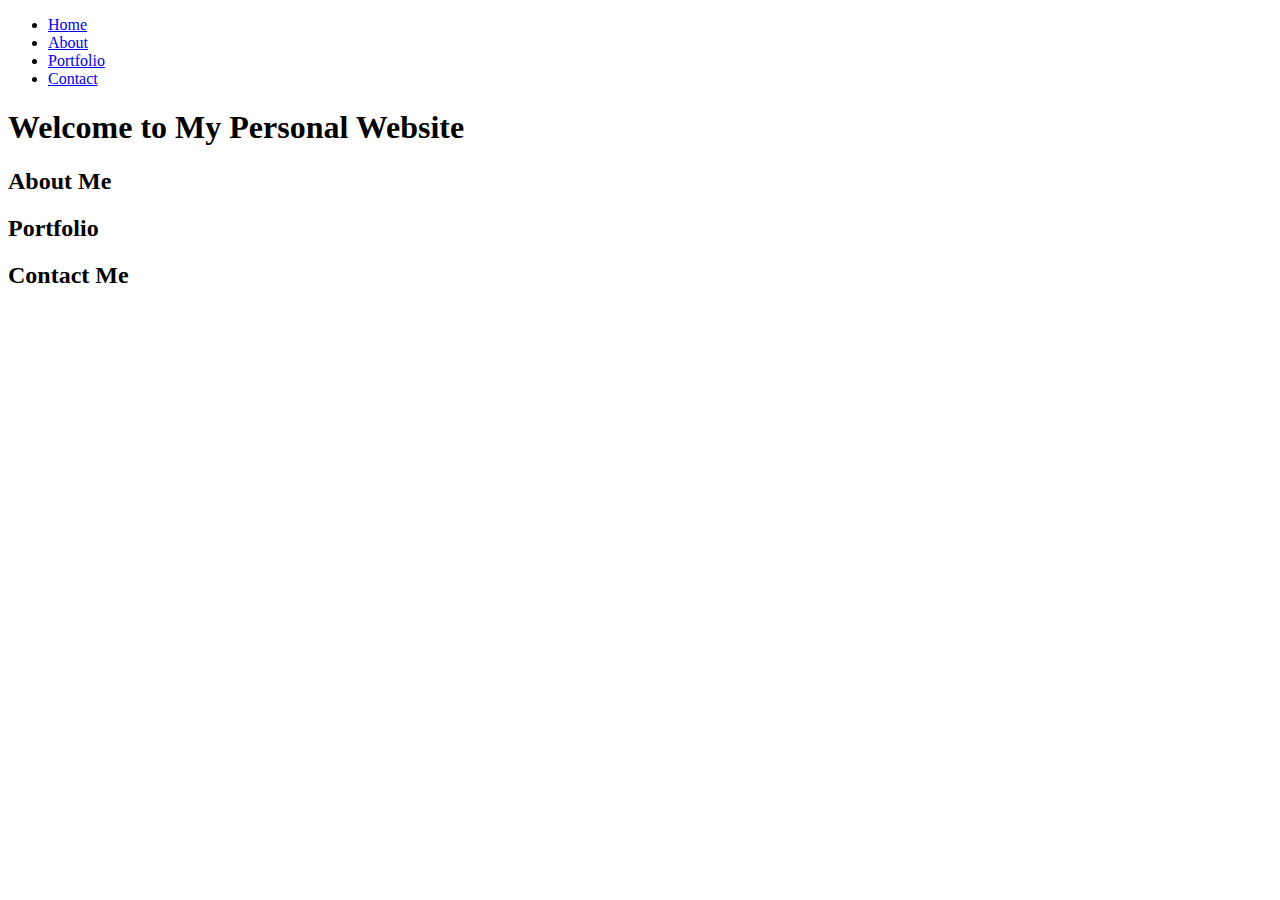
==== index.html @ de3670af "building" ====
<!DOCTYPE html>
<html lang="en">
<head>
    <meta charset="UTF-8">
    <meta name="viewport" content="width=device-width, initial-scale=1.0">
    <title>My Personal Website</title>
    <link rel="stylesheet" href="style.css"> <!-- Link your custom CSS file -->
</head>
<body>
    <header>
        <nav>
            <ul>
                <li><a href="#home">Home</a></li>
                <li><a href="#about">About</a></li>
                <li><a href="#portfolio">Portfolio</a></li>
                <li><a href="#contact">Contact</a></li>
            </ul>
        </nav>
    </header>

    <main>
        <section id="home">
            <h1>Welcome to My Personal Website</h1>
            <!-- Your content for the home section -->
        </section>

        <section id="about">
            <h2>About Me</h2>
            <!-- Your content for the about section -->
        </section>

        <section id="portfolio">
            <h2>Portfolio</h2>
            <!-- Your content for the portfolio section -->
        </section>

        <section id="contact">
            <h2>Contact Me</h2>
            <!-- Your content for the contact section -->
        </section>
    </main>

    <footer>
        <!-- Your footer content -->
    </footer>

    <script src="script.js"></script> <!-- Link your custom JavaScript file -->
</body>
</html>
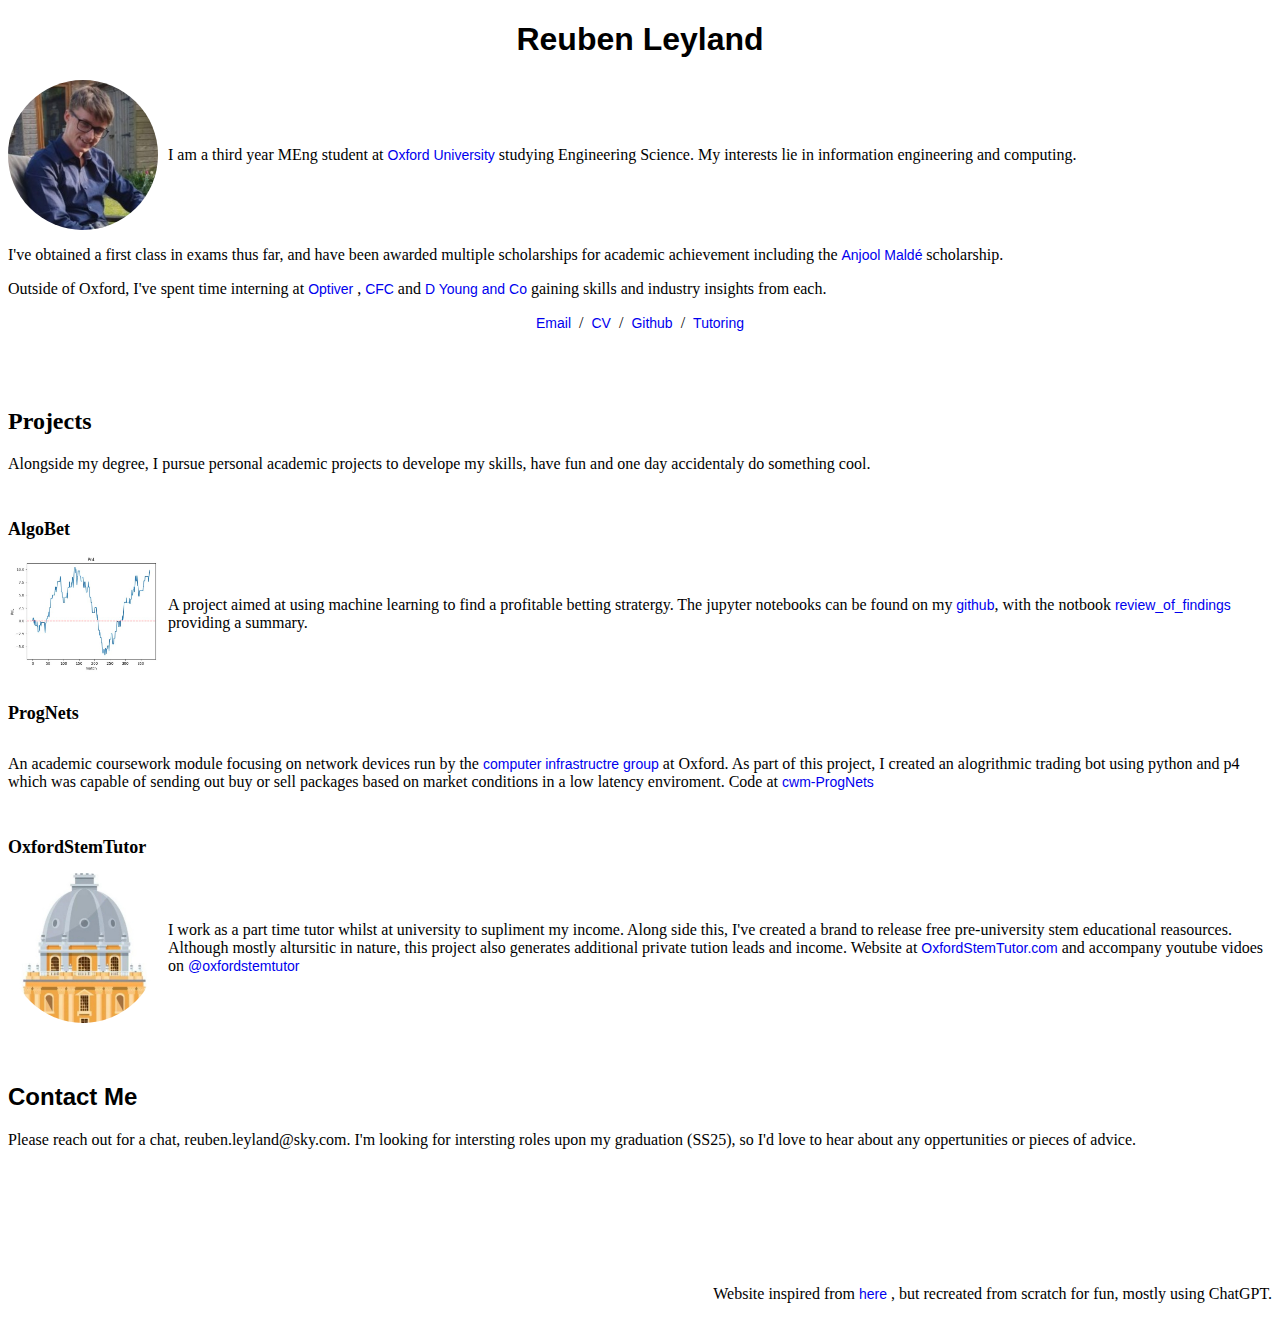
==== commit 0a26e69b: "Add files via upload" ====
--- a/index.html
+++ b/index.html
@@ -2,48 +2,114 @@
 <html lang="en">
 <head>
     <meta charset="UTF-8">
+    <meta name="author" content="Reuben Leyland">
     <meta name="viewport" content="width=device-width, initial-scale=1.0">
-    <title>My Personal Website</title>
-    <link rel="stylesheet" href="style.css"> <!-- Link your custom CSS file -->
+    <title>Reuben Leyland</title>
+    <link rel="stylesheet" href="reubenl_style.css">
 </head>
+
+
+<head>
+    <style>
+    /*put the title in the middle */
+        h1 {
+            text-align: center;
+            font-family: sans-serif;
+          }
+    </style>
+</head>
+
+
+
+<head>
+    <style>
+        /* Remove underline from all hyperlinks */
+        a {
+            text-decoration: none;
+            font-family: sans-serif;
+            font-size:14px;
+            font-variant: normal;
+        }
+
+        /* Additional styles for visited and hover states */
+        a:visited {
+            color: purple; /* Change color for visited links if desired */
+        }
+
+        a:hover {
+            text-decoration: underline; /* Add underline on hover if desired */
+        }
+    </style>
+</head>
+
 <body>
-    <header>
-        <nav>
-            <ul>
-                <li><a href="#home">Home</a></li>
-                <li><a href="#about">About</a></li>
-                <li><a href="#portfolio">Portfolio</a></li>
-                <li><a href="#contact">Contact</a></li>
-            </ul>
-        </nav>
-    </header>
 
     <main>
         <section id="home">
-            <h1>Welcome to My Personal Website</h1>
-            <!-- Your content for the home section -->
+            <h1>Reuben Leyland</h1>
+            <div class="image-style">
+                <img src="me.jpg" alt="Me">
+                <p style ="content">I am a third year MEng student at <a href=https://eng.ox.ac.uk/>Oxford University</a> studying Engineering Science. My interests lie in information engineering and computing.</p>
+            </div>
+              <p style ="content"> I've obtained a first class in exams thus far, and have been awarded multiple scholarships for academic achievement including the <a href="http://www.anjool.org/">Anjool Mald&#233; </a> scholarship.</p>
+              <p style ="content"> Outside of Oxford, I've spent time interning at <a href=https://optiver.com/>Optiver </a> , <a href=https://www.cfc.com/en-gb//>CFC </a> and <a href=https://www.dyoung.com/en>D Young and Co</a> gaining skills and industry insights from each. </p>
+
+
+              <p style="text-align:center">
+                  <a href="mailto:reuben.leyland@sky.com">Email</a> &nbsp;/&nbsp;
+                  <a href="data/ReubenLeyland.pdf">CV</a> &nbsp;/&nbsp;
+                  <a href="https://github.com/reubenleyland">Github</a> &nbsp;/&nbsp;
+                  <a href="https://oxfordstemtutor.com">Tutoring</a>
+
         </section>
+<div class="spacer"></div>
 
-        <section id="about">
-            <h2>About Me</h2>
-            <!-- Your content for the about section -->
+        <section id="Projects">
+            <h2>Projects</h2>
+            <p style ="content"> Alongside my degree, I pursue personal academic projects to develope my skills, have fun and one day accidentaly do something cool.</p>
+
+      </section>
+<div class="spacer-smaller"></div>
+        <section id="Projects">
+          <h2 class="smaller-title">AlgoBet</h2>
+            <div class="second-image-style">
+            <img src="review_of_findings_graph.jpg" alt ="Image"class"second-image-style">
+            <p style ="content">A project aimed at using machine learning to find a profitable betting stratergy. The jupyter notebooks can be found on my<a href=https://github.com/reubenleyland> github</a>, with the notbook <a href="review_of_findings.ipynb">review_of_findings</a>  providing a summary.</p>
+          </section>
+<div class="spacer-smaller"></div>
+
+            <section id="Projects">
+            <h2 class="smaller-title">ProgNets</h2>
+              <div class="image-style">
+              <p style ="content">An academic coursework module focusing on network devices run by the <a href=https://eng.ox.ac.uk/computing/>computer infrastructre group</a>  at Oxford. As part of this project, I created an alogrithmic trading bot using python and p4 which was capable of sending out buy or sell packages based on market conditions in a low latency enviroment. Code at <a href=https://github.com/reubenleyland/CWM-ProgNets/tree/main/Ex6>cwm-ProgNets </a> </p>
         </section>
+<div class="spacer-smaller"></div>
+        <section id="Projects">
+        <h2 class="smaller-title">OxfordStemTutor</h2>
+          <div class="image-style">
+          <img src="channel_profile.jpg" alt="Image" class="image-style">
+          <p style ="content">I work as a part time tutor whilst at university to supliment my income. Along side this, I've created a brand to release free pre-university stem educational reasources. Although mostly altursitic in nature, this project also generates additional private tution leads and income. Website at <a href=https://oxfordstemtutor.com> OxfordStemTutor.com</a>  and accompany youtube vidoes on <a href=https://www.youtube.com/@oxfordstemtutor>@oxfordstemtutor</a> </p>
+    </section>
 
-        <section id="portfolio">
-            <h2>Portfolio</h2>
-            <!-- Your content for the portfolio section -->
-        </section>
+
+<div class="spacer"></div>
+
 
         <section id="contact">
-            <h2>Contact Me</h2>
-            <!-- Your content for the contact section -->
+            <h2 class ="title">Contact Me</h2>
+            <p> Please reach out for a chat, reuben.leyland@sky.com. I'm looking for intersting roles upon my graduation (SS25), so I'd love to hear about any oppertunities or pieces of advice.
         </section>
     </main>
 
+
+
+    <div class="spacer"></div>
+    <div class="spacer"></div>
+
     <footer>
-        <!-- Your footer content -->
-    </footer>
+    <p style="text-align:right;">Website inspired from <a href=https://jonbarron.info//>here</a> , but recreated from scratch for fun, mostly using ChatGPT.</p>
+</footer>
 
-    <script src="script.js"></script> <!-- Link your custom JavaScript file -->
+
 </body>
 </html>
--- a/reubenl_style.css
+++ b/reubenl_style.css
@@ -0,0 +1,65 @@
+
+
+.image-style {
+    display: flex;
+    align-items: center;
+
+}
+
+.image-style img {
+    width: 150px;
+    margin-right: 10px; /* Add spacing between the image and text */
+}
+
+.image-style img {
+  border-radius: 50%;
+}
+
+.second-image-style {
+    display: flex;
+    align-items: center;
+}
+
+.second-image-style img {
+    width: 150px;
+    margin-right: 10px;
+}
+
+/* Override the border-radius property for the second class */
+.second-image-style img {
+    border-radius: initial; /* or use "border-radius: 0;" to remove the rounded border */
+}
+
+
+.smaller-title {
+    font-size: 18px;
+    text-align: leftv;
+    font-family: sans-serif
+    font-weight: bolder;
+}
+
+.title {
+  text-align: left;
+  font-family: sans-serif;
+  font-weight: bolder;
+}
+
+.content {
+  font-family: sans-serif;
+  font-size-adjust: auto;
+  font-variant: normal;
+
+}
+
+
+
+.spacer {
+    margin-bottom: 50px; /* Adds margin space below the element */
+    padding-top: 10px; /* Adds padding space above the element */
+  }
+
+
+  .spacer-smaller {
+      margin-bottom: 20px; /* Adds margin space below the element */
+      padding-top: 10px; /* Adds padding space above the element */
+    }
